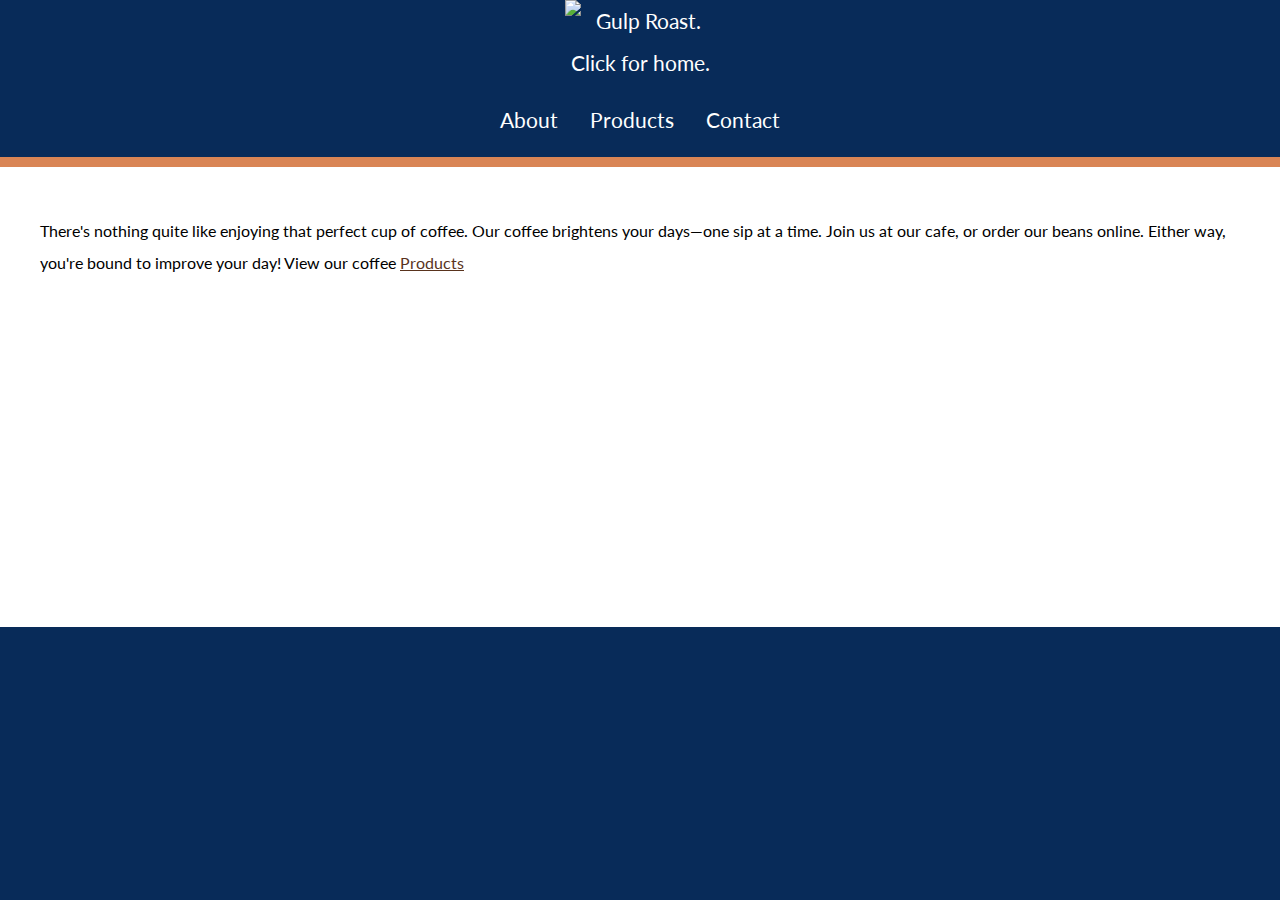
==== index.html @ bd0eac48 "Pages setup with basic styling and linking" ====
<html>
    <head>
        <title>Home Page</title>
        <!-- <link href="css/style.css" rel="stylesheet" type="text/css"> -->
        <link href="css/style.css" rel="stylesheet" type="text/css">

        <link rel="preconnect" href="https://fonts.googleapis.com">
        <link rel="preconnect" href="https://fonts.gstatic.com" crossorigin>
        <link href="https://fonts.googleapis.com/css2?family=Poppins:ital,wght@0,100;0,200;0,300;0,400;0,500;0,600;0,700;0,800;0,900;1,100;1,200;1,300;1,400;1,500;1,600;1,700;1,800;1,900&display=swap" rel="stylesheet">
        <link rel="preconnect" href="https://fonts.googleapis.com">
        <link rel="preconnect" href="https://fonts.gstatic.com" crossorigin>
        <link href="https://fonts.googleapis.com/css2?family=Lato:ital,wght@0,100;0,300;0,400;0,700;0,900;1,100;1,300;1,400;1,700;1,900&display=swap" rel="stylesheet">
    </head>
  
    <body>
        <header>
            <nav>
                <ul>
                <li class="logo"><a href="/index.html"><img src="https://assets.codepen.io/6306176/gulp-logo-light.png" alt="Gulp Roast. Click for home." /></a></li>
                <li><a href="/about.html"><span aria-hidden="true" class="fa-solid fa-mug-saucer"></span> About</a></li>
                <li><a href="/products.html"><span aria-hidden="true" class="fa-solid fa-fire-flame-curved"></span> Products</a></li>
                <li><a href="https://uxuicurriculum.wixsite.com/gulproast"><span aria-hidden="true" class="fa-solid fa-phone"></span> Contact</a></li>
                </ul>
            </nav>
        </header>
        <div class="main-bkgd">
            <section class="main">
                <p>
                    There's nothing quite like enjoying that perfect cup of coffee. 

                    Our coffee brightens your days—one sip at a time.
                    Join us at our cafe, or order our beans online. Either way, you're bound to improve your day!
                    View our coffee <a href="/products.html"><span aria-hidden="true" class="fa-solid fa-fire-flame-curved"></span> Products</a>
                </p>
            </section>
        </div>
        
<!--         
        <section class="imagery">
            <img alt="Coffee pour-over" src="https://assets.codepen.io/6306176/gulp-pouring-coffee-horizontal.jpg"/>
            <p id="imageDescription">Our pour-over coffee is known for its freshness and amazing taste.</p>
        </section> -->
    </body>
</html>
---- css/style.css ----
body {
  background-color: #082B59;
  margin: 0;
  padding: 0;
  font-family: 'Lato', sans-serif;
  line-height: 2;
}
h1, h2, h3 {
  font-family: 'Poppins', sans-serif;
}
h1 {
  font-size: 2rem;
  margin-bottom: 0;
}
/* make images flexible */
img {
  max-width: 100%;
}
a {
  color: #59331d;
}
a:hover {
  text-decoration: none;
}
header {
  border-bottom: 10px solid #d98555;
}
/* navbar styling */
nav ul {
  padding: 0;
  margin: 0;
  list-style-type: none;
  display: flex;
  flex-flow: row wrap;
  justify-content: center;
}
nav li {
  margin: 0 1rem 1rem 1rem;
  font-size: 1.3rem;
}
/* max width on the image in pixels */
nav .logo img {
  max-width: 150px;
}
/* flex basis on the image container, li */
nav .logo {
  flex-basis: 100%;
  text-align: center;
}
nav a {
  color: white;
  text-decoration: none;
  display: block;
}
nav a:hover {
  color: #d98555;
}
/* establishes a white background */
.main-bkgd {
  background: #ffffff url(https://assets.codepen.io/6306176/gulp-bean-bkgd.jpg) repeat-x bottom;
  padding-bottom: 300px;
}
/* sits inside of the white background, centered */
.main {
  max-width: 1200px;
  margin: 0 auto;
  padding: 2rem;
  display: flex;
  flex-flow: row wrap;
  justify-content: space-between;
}
article {
  flex-basis: 73%;
}
figure {
  margin: 3rem 0 0 0;
  flex-basis: 25%;
  background-color: #59331d;
  border-radius: 10px;
}
figure img {
  border-top-left-radius: 10px;
  border-top-right-radius: 10px;
}
figcaption {
  color: #f2f2f2;
  padding: 0.5rem;
}
.button {
  display: inline-block;
  background-color: #59331D;
  border-radius: 10px;
  padding: 0.5rem 1rem;
  margin: 0;
  color: #f2f2f2;
  text-decoration: none;
  border: 3px solid #59331d;
}
.button:hover {
  background-color: #f2f2f2;
  color: #59331d;
}
footer {
  color: #f2f2f2;
  text-align: center;
  border-top: 10px solid #d98555;
}
footer ul {
  list-style-type: none;
  padding: 0;
  margin: 0;
  display: flex;
  flex-flow: row wrap;
  justify-content: center;
}
footer a {
  color: #f2f2f2;
  font-size: 2rem;
  display: block;
  margin: 0 1rem 3rem 1rem;
}
---- css/style.css ----
body {
  background-color: #082B59;
  margin: 0;
  padding: 0;
  font-family: 'Lato', sans-serif;
  line-height: 2;
}
h1, h2, h3 {
  font-family: 'Poppins', sans-serif;
}
h1 {
  font-size: 2rem;
  margin-bottom: 0;
}
/* make images flexible */
img {
  max-width: 100%;
}
a {
  color: #59331d;
}
a:hover {
  text-decoration: none;
}
header {
  border-bottom: 10px solid #d98555;
}
/* navbar styling */
nav ul {
  padding: 0;
  margin: 0;
  list-style-type: none;
  display: flex;
  flex-flow: row wrap;
  justify-content: center;
}
nav li {
  margin: 0 1rem 1rem 1rem;
  font-size: 1.3rem;
}
/* max width on the image in pixels */
nav .logo img {
  max-width: 150px;
}
/* flex basis on the image container, li */
nav .logo {
  flex-basis: 100%;
  text-align: center;
}
nav a {
  color: white;
  text-decoration: none;
  display: block;
}
nav a:hover {
  color: #d98555;
}
/* establishes a white background */
.main-bkgd {
  background: #ffffff url(https://assets.codepen.io/6306176/gulp-bean-bkgd.jpg) repeat-x bottom;
  padding-bottom: 300px;
}
/* sits inside of the white background, centered */
.main {
  max-width: 1200px;
  margin: 0 auto;
  padding: 2rem;
  display: flex;
  flex-flow: row wrap;
  justify-content: space-between;
}
article {
  flex-basis: 73%;
}
figure {
  margin: 3rem 0 0 0;
  flex-basis: 25%;
  background-color: #59331d;
  border-radius: 10px;
}
figure img {
  border-top-left-radius: 10px;
  border-top-right-radius: 10px;
}
figcaption {
  color: #f2f2f2;
  padding: 0.5rem;
}
.button {
  display: inline-block;
  background-color: #59331D;
  border-radius: 10px;
  padding: 0.5rem 1rem;
  margin: 0;
  color: #f2f2f2;
  text-decoration: none;
  border: 3px solid #59331d;
}
.button:hover {
  background-color: #f2f2f2;
  color: #59331d;
}
footer {
  color: #f2f2f2;
  text-align: center;
  border-top: 10px solid #d98555;
}
footer ul {
  list-style-type: none;
  padding: 0;
  margin: 0;
  display: flex;
  flex-flow: row wrap;
  justify-content: center;
}
footer a {
  color: #f2f2f2;
  font-size: 2rem;
  display: block;
  margin: 0 1rem 3rem 1rem;
}
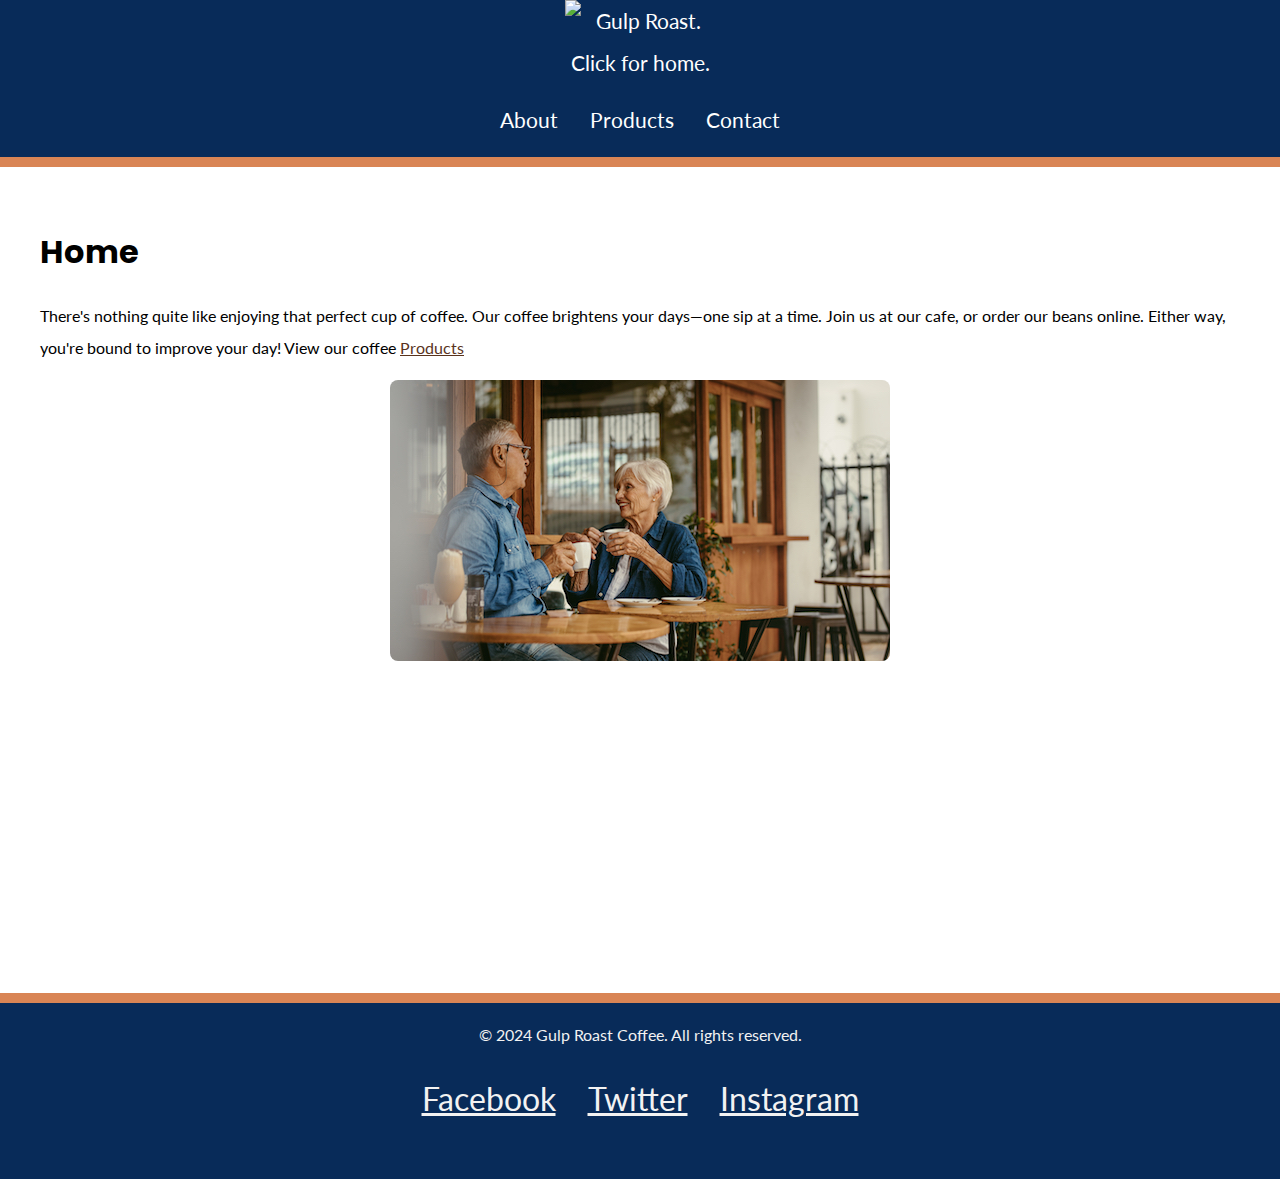
==== commit 14c1c9d6: "home page and contact page basically done" ====
--- a/index.html
+++ b/index.html
@@ -19,12 +19,13 @@
                 <li class="logo"><a href="/index.html"><img src="https://assets.codepen.io/6306176/gulp-logo-light.png" alt="Gulp Roast. Click for home." /></a></li>
                 <li><a href="/about.html"><span aria-hidden="true" class="fa-solid fa-mug-saucer"></span> About</a></li>
                 <li><a href="/products.html"><span aria-hidden="true" class="fa-solid fa-fire-flame-curved"></span> Products</a></li>
-                <li><a href="https://uxuicurriculum.wixsite.com/gulproast"><span aria-hidden="true" class="fa-solid fa-phone"></span> Contact</a></li>
+                <li><a href="/contactUs.html"><span aria-hidden="true" class="fa-solid fa-phone"></span> Contact</a></li>
                 </ul>
             </nav>
         </header>
         <div class="main-bkgd">
             <section class="main">
+                <h1>Home</h1>
                 <p>
                     There's nothing quite like enjoying that perfect cup of coffee. 
 
@@ -32,13 +33,32 @@
                     Join us at our cafe, or order our beans online. Either way, you're bound to improve your day!
                     View our coffee <a href="/products.html"><span aria-hidden="true" class="fa-solid fa-fire-flame-curved"></span> Products</a>
                 </p>
+                <img src="img/gulp-couple-talking.jpg" alt="gulp menu" style=" display: block; margin-left: auto; margin-right: auto; border-radius: 8px;"/>
             </section>
         </div>
         
-<!--         
-        <section class="imagery">
-            <img alt="Coffee pour-over" src="https://assets.codepen.io/6306176/gulp-pouring-coffee-horizontal.jpg"/>
-            <p id="imageDescription">Our pour-over coffee is known for its freshness and amazing taste.</p>
-        </section> -->
+        <footer>
+            <p>&copy; 2024 Gulp Roast Coffee. All rights reserved.</p>
+            <ul>
+              <li>
+                <a href="https://facebook.com" target="_blank">
+                  <span aria-hidden="true" class="fa-brands fa-facebook-square"></span>
+                  <span class="sr-only">Facebook</span>
+                </a>
+              </li>
+              <li>
+                <a href="https://twitter.com" target="_blank">
+                  <span aria-hidden="true" class="fa-brands fa-twitter-square"></span>
+                  <span class="sr-only">Twitter</span>
+                </a>
+              </li>
+              <li>
+                <a href="https://instagram.com" target="_blank">
+                  <span aria-hidden="true" class="fa-brands fa-instagram-square"></span>
+                  <span class="sr-only">Instagram</span>
+                </a>
+              </li>
+            </ul>
+          </footer>
     </body>
 </html>--- a/css/style.css
+++ b/css/style.css
@@ -77,6 +77,7 @@
   flex-basis: 25%;
   background-color: #59331d;
   border-radius: 10px;
+  padding-bottom: 12px;
 }
 figure img {
   border-top-left-radius: 10px;
@@ -85,6 +86,7 @@
 figcaption {
   color: #f2f2f2;
   padding: 0.5rem;
+  margin-left: 8px;
 }
 .button {
   display: inline-block;
@@ -118,4 +120,73 @@
   font-size: 2rem;
   display: block;
   margin: 0 1rem 3rem 1rem;
+}
+
+/* product mobile default */
+.product-images {
+  align-self: center;
+  width: 300px;
+}
+
+
+
+/* Styling for about page for mobile screens */
+@media only screen and (max-width: 600px) {
+  .main {
+    flex-flow: column;
+  }
+
+  figure  {
+    justify-content: center;
+    display: flex;
+    flex-direction: column;
+  }
+
+  .button {
+    position:relative;
+    top:50%; 
+    left:35%;
+  }
+
+  nav ul {
+    flex-flow: column;
+    align-items: center;
+  }
+}
+
+/* Styling for about page for tablet screens */
+@media only screen and (max-width: 900px) {
+  figure  {
+    height: fit-content;
+  }
+  figcaption{
+    padding: 12px;
+  }
+}
+
+/* Styling for product desktop page */
+@media only screen and (min-width: 900px) {
+  .products-style {
+    flex-direction: row;
+    gap: 20px;
+    display: flex;
+  }
+
+  .header-and-p {
+    flex-direction: column;
+    width: 33%;
+    justify-content: space-evenly;
+  }
+
+  .product-images {
+    align-self: center;
+    width: 33%;
+  }
+}
+
+@media only screen and (min-width: 600px) {
+  .header-and-p {
+    flex-direction: column;
+    justify-content: space-evenly;
+  }
 }--- a/css/style.css
+++ b/css/style.css
@@ -77,6 +77,7 @@
   flex-basis: 25%;
   background-color: #59331d;
   border-radius: 10px;
+  padding-bottom: 12px;
 }
 figure img {
   border-top-left-radius: 10px;
@@ -85,6 +86,7 @@
 figcaption {
   color: #f2f2f2;
   padding: 0.5rem;
+  margin-left: 8px;
 }
 .button {
   display: inline-block;
@@ -118,4 +120,73 @@
   font-size: 2rem;
   display: block;
   margin: 0 1rem 3rem 1rem;
+}
+
+/* product mobile default */
+.product-images {
+  align-self: center;
+  width: 300px;
+}
+
+
+
+/* Styling for about page for mobile screens */
+@media only screen and (max-width: 600px) {
+  .main {
+    flex-flow: column;
+  }
+
+  figure  {
+    justify-content: center;
+    display: flex;
+    flex-direction: column;
+  }
+
+  .button {
+    position:relative;
+    top:50%; 
+    left:35%;
+  }
+
+  nav ul {
+    flex-flow: column;
+    align-items: center;
+  }
+}
+
+/* Styling for about page for tablet screens */
+@media only screen and (max-width: 900px) {
+  figure  {
+    height: fit-content;
+  }
+  figcaption{
+    padding: 12px;
+  }
+}
+
+/* Styling for product desktop page */
+@media only screen and (min-width: 900px) {
+  .products-style {
+    flex-direction: row;
+    gap: 20px;
+    display: flex;
+  }
+
+  .header-and-p {
+    flex-direction: column;
+    width: 33%;
+    justify-content: space-evenly;
+  }
+
+  .product-images {
+    align-self: center;
+    width: 33%;
+  }
+}
+
+@media only screen and (min-width: 600px) {
+  .header-and-p {
+    flex-direction: column;
+    justify-content: space-evenly;
+  }
 }